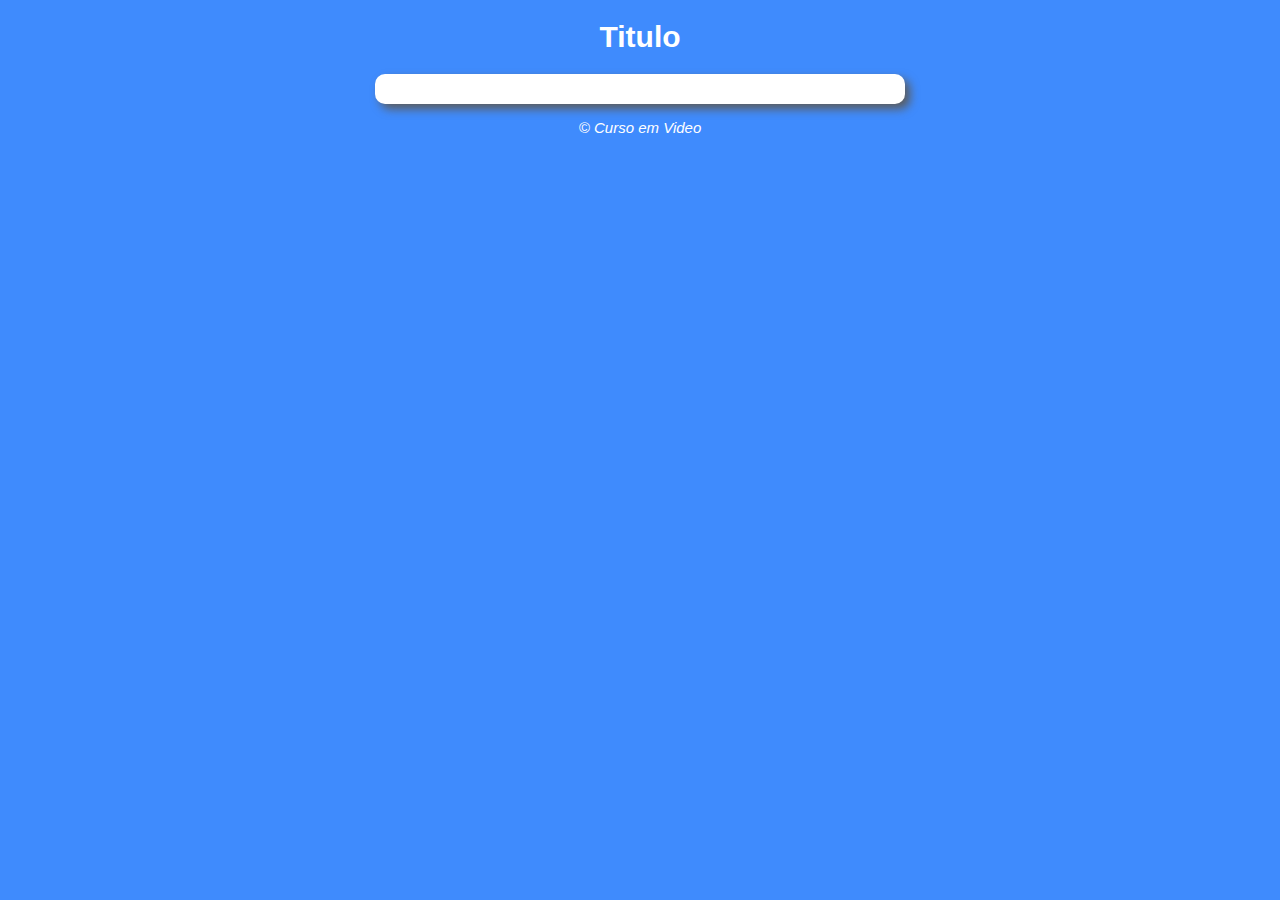
==== ex1/index.html @ 11eabb28 "Initial commit" ====
<!DOCTYPE html>
<html lang="en">
<head>
    <meta charset="UTF-8">
    <meta name="viewport" content="width=device-width, initial-scale=1.0">
    <title>Document</title>
    <link rel="stylesheet" href="./css/style.css">
</head>
<body>
    <header>
        <h1>Titulo</h1>
    </header>

    <section>
        <div>

        </div>
    </section>

    <footer>
        <p>&copy; Curso em Video</p>
    </footer>
</body>
</html>
---- ex1/css/style.css ----
body {
background: rgb(63, 139, 253);
font: normal 15px Arial;
}
header {
color: white;
text-align: center;

}

section {
background: white;
border-radius: 10px;
padding: 15px;
width: 500px;
margin: 0 auto;
box-shadow: 5px 5px 10px rgb(92, 92, 92);

}

footer {
    color: white;
    text-align: center;
    font-style: italic;
}
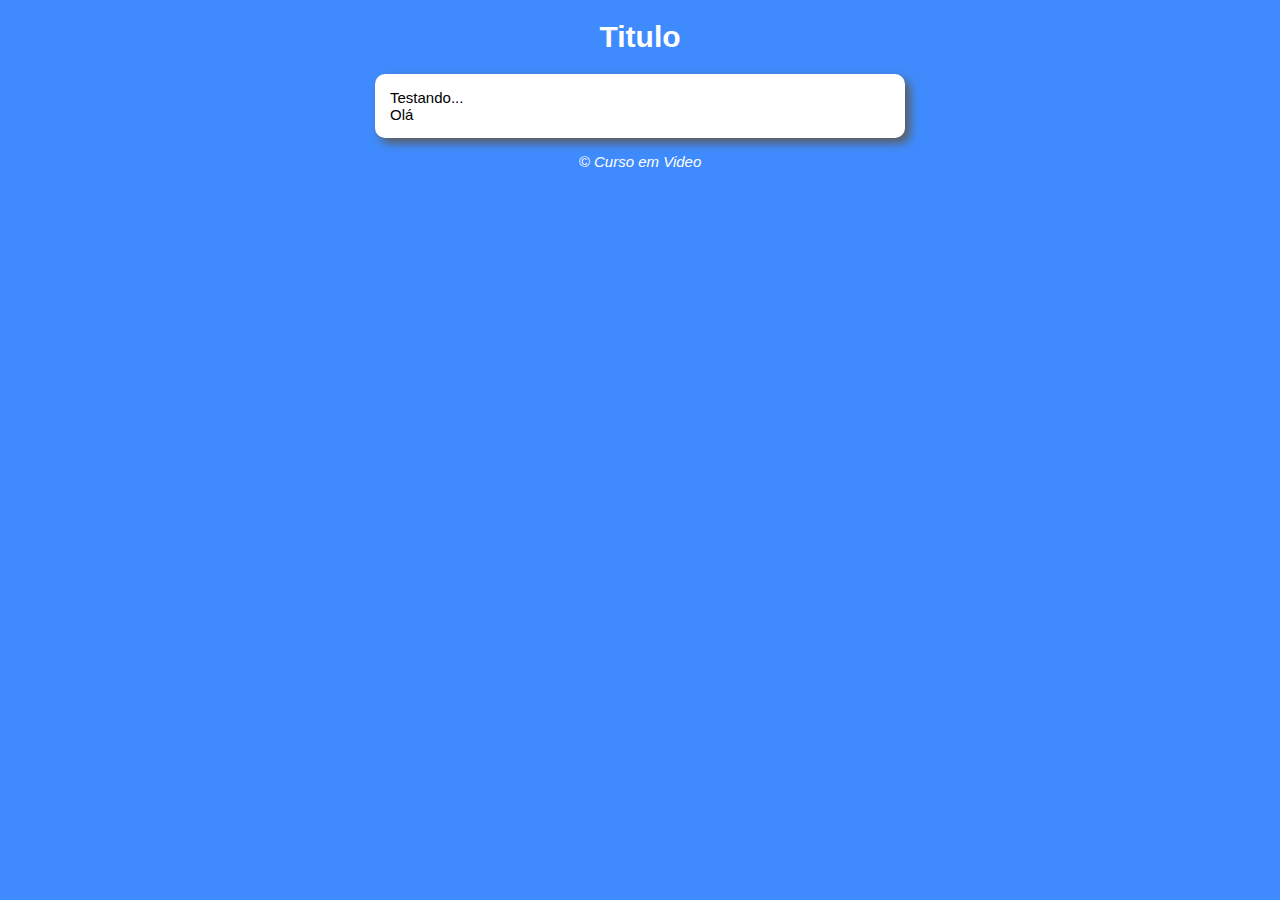
==== commit 385b264d: "up" ====
--- a/ex1/index.html
+++ b/ex1/index.html
@@ -13,12 +13,16 @@
 
     <section>
         <div>
-
+            Testando...
+        </div>
+        <div>
+            Olá
         </div>
     </section>
 
     <footer>
         <p>&copy; Curso em Video</p>
     </footer>
+    <script src="./js/script.js"></script>
 </body>
 </html>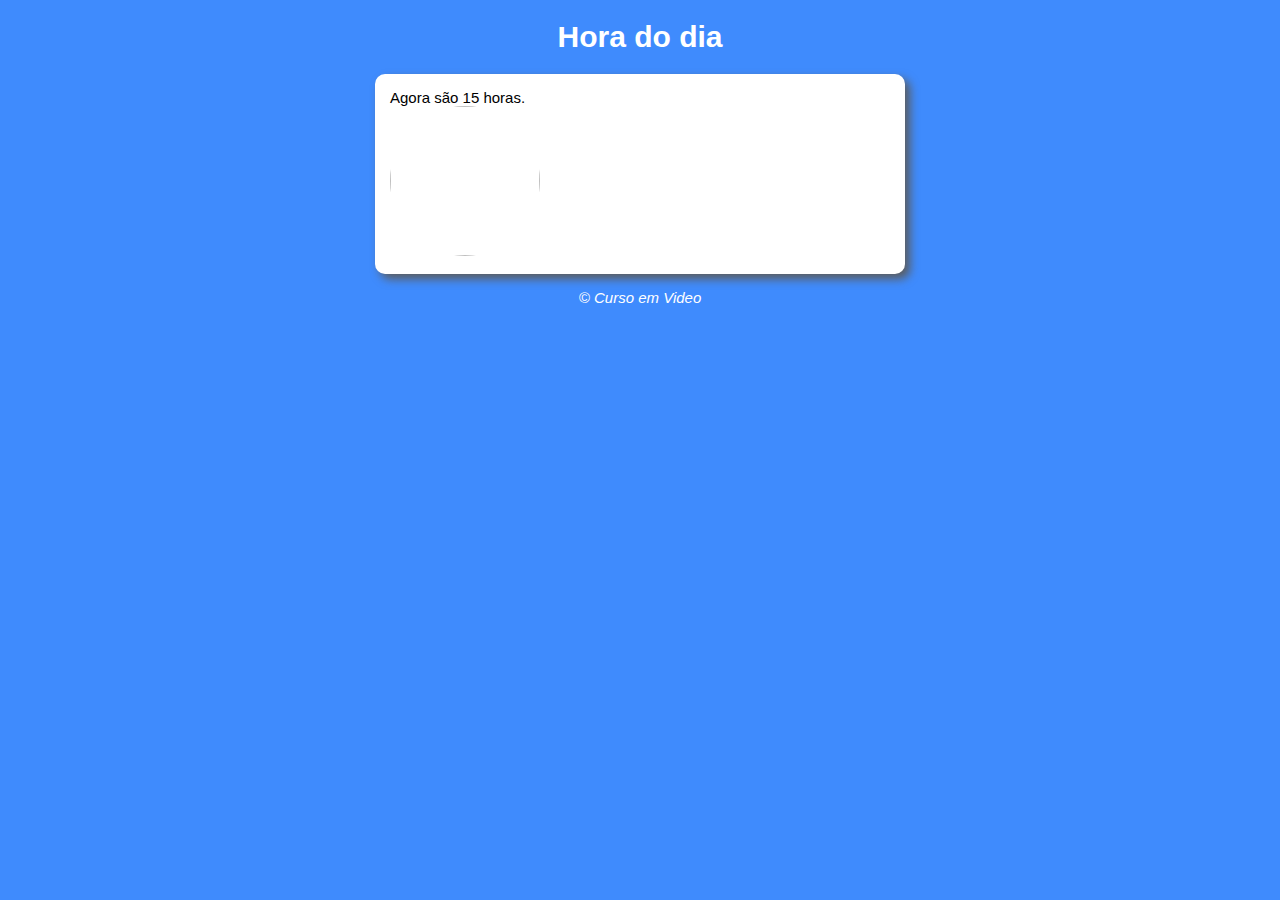
==== commit 391b4935: "up" ====
--- a/ex1/index.html
+++ b/ex1/index.html
@@ -3,20 +3,20 @@
 <head>
     <meta charset="UTF-8">
     <meta name="viewport" content="width=device-width, initial-scale=1.0">
-    <title>Document</title>
+    <title>Hora do dia</title>
     <link rel="stylesheet" href="./css/style.css">
 </head>
-<body>
+<body onload="carregar()">
     <header>
-        <h1>Titulo</h1>
+        <h1>Hora do dia</h1>
     </header>
 
     <section>
-        <div>
-            Testando...
+        <div id="msg">
+            Aqui vai aparecer a <mensagem class="foto do dia"></mensagem>
         </div>
-        <div>
-            Olá
+        <div id="imagem">
+            <img src="./assets/images/fotomanha.jpg" alt="">
         </div>
     </section>
 
--- a/ex1/css/style.css
+++ b/ex1/css/style.css
@@ -17,9 +17,14 @@
 box-shadow: 5px 5px 10px rgb(92, 92, 92);
 
 }
+img {
+    border-radius: 50%;
+    width: 150px;
+    height: 150px;
+  }
 
 footer {
     color: white;
     text-align: center;
     font-style: italic;
-}+}
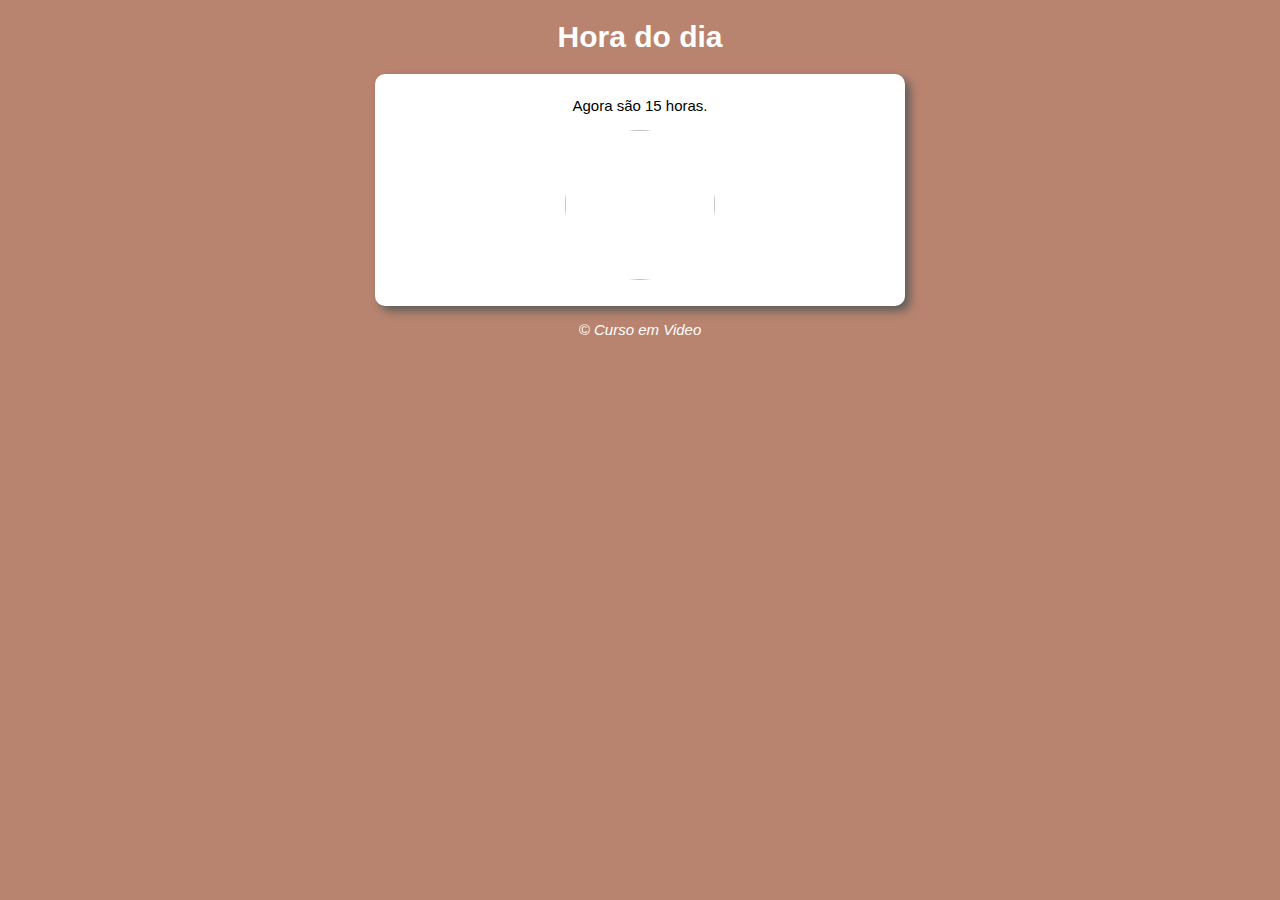
==== commit bd94661e: "up" ====
--- a/ex1/index.html
+++ b/ex1/index.html
@@ -16,7 +16,7 @@
             Aqui vai aparecer a <mensagem class="foto do dia"></mensagem>
         </div>
         <div id="imagem">
-            <img src="./assets/images/fotomanha.jpg" alt="">
+            <img id="foto" src="./assets/images/fotomanha.jpg" alt="">
         </div>
     </section>
 
--- a/ex1/css/style.css
+++ b/ex1/css/style.css
@@ -17,6 +17,11 @@
 box-shadow: 5px 5px 10px rgb(92, 92, 92);
 
 }
+
+div {
+  text-align: center;
+  padding: 8px;
+}
 img {
     border-radius: 50%;
     width: 150px;
